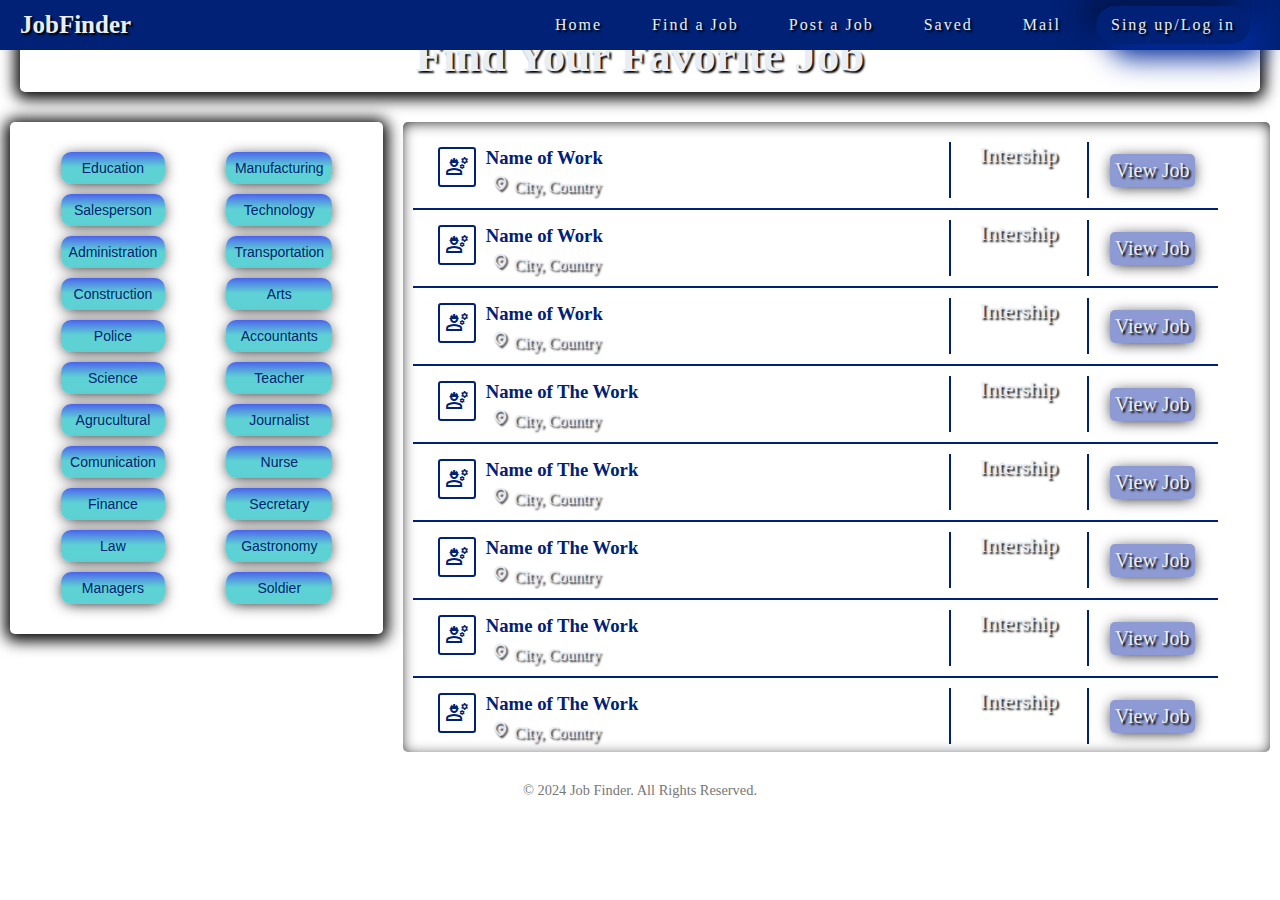
==== find.html @ 1820ea1d "..." ====
<!DOCTYPE html>
<html lang="en">
<head>
    <meta charset="UTF-8">
    <meta name="viewport" content="width=device-width, initial-scale=1.0">
    <title>JobFinder-Find A Job</title>
    <link rel="stylesheet" href="style.css">
    <link rel="stylesheet" href="https://fonts.googleapis.com/css2?family=Material+Symbols+Outlined:opsz,wght,FILL,GRAD@20..48,100..700,0..1,-50..200" />
</head>
<body>
    <nav class="navbar">
        <div class="logo">JobFinder</div>
        <div class="menu">
            <ul>
            <li><a href="/index.html">Home</a></li>
            <li><a href="/find.html">Find a Job</a></li>
            <li><a href="/post.html">Post a Job</a></li>
            <li><a href="/saved.html">Saved</a></li>
            <li><a href="/mails.html">Mail</a></li>
            <li class="sign-up"><a href="#">Sing up/Log in</a></li>
        
            </ul>
        </div>
    </nav>
    <section id="find-banner">
        <h1 class="banners-h1">Find Your Favorite Job</h1>
        <div class="main-find">
            <div class="find-left-side">
                <ul>
                <li>Education</li>
                <li>Salesperson</li>
                <li>Administration</li>
                <li>Construction</li>
                <li>Police</li>
                <li>Science</li>
                <li>Agrucultural</li>
                <li>Comunication</li>
                <li>Finance</li>
                <li>Law</li>
                <li>Managers</li>
            </ul>
            <ul>
                <li>Manufacturing</li>
                <li>Technology</li>
                <li>Transportation</li>
                <li>Arts</li>
                <li>Accountants</li>
                <li>Teacher</li>
                <li>Journalist</li>
                <li>Nurse</li>
                <li>Secretary</li>
                <li>Gastronomy</li>
                <li>Soldier</li>
            </ul>
            </div>
            <div class="find-rigth-side">
                <div class="find-box">
                    <div class="job-name">
                        <div class="find-job-logo">
                            <span class="material-symbols-outlined">
                                engineering
                                </span>
                        </div>
                        <div class="find-job-name">
                            <h3>Name of Work</h3>
                            <p class="where-job">
                                <span class="material-symbols-outlined">
                                    location_on
                                </span>City, Country
                            </p>
                        </div>
                        </div>
                        <hr>
                    <div class="job-kind">
                        <p>Intership</p>
                    </div>
                    <hr>
                    <div class="find-job-btn">
                        <a href="#">View Job</a>
                    </div>
                </div>

                <div class="find-box">
                    <div class="job-name">
                        <div class="find-job-logo">
                            <span class="material-symbols-outlined">
                                engineering
                                </span>
                        </div>
                        <div class="find-job-name">
                            <h3>Name of Work</h3>
                            <p class="where-job">
                                <span class="material-symbols-outlined">
                                    location_on
                                </span>City, Country
                            </p>
                        </div>
                        </div>
                        <hr>
                    <div class="job-kind">
                        <p>Intership</p>
                    </div>
                    <hr>
                    <div class="find-job-btn">
                        <a href="#">View Job</a>
                    </div>
                </div>

                <div class="find-box">
                    <div class="job-name">
                        <div class="find-job-logo">
                            <span class="material-symbols-outlined">
                                engineering
                                </span>
                        </div>
                        <div class="find-job-name">
                            <h3>Name of Work</h3>
                            <p class="where-job">
                                <span class="material-symbols-outlined">
                                    location_on
                                </span>City, Country
                            </p>
                        </div>
                        </div>
                        <hr>
                    <div class="job-kind">
                        <p>Intership</p>
                    </div>
                    <hr>
                    <div class="find-job-btn">
                        <a href="#">View Job</a>
                    </div>
                </div>

                <div class="find-box">
                    <div class="job-name">
                        <div class="find-job-logo">
                            <span class="material-symbols-outlined">
                                engineering
                                </span>
                        </div>
                        <div class="find-job-name">
                            <h3>Name of The Work</h3>
                            <p class="where-job">
                                <span class="material-symbols-outlined">
                                    location_on
                                </span>City, Country
                            </p>
                        </div>
                        </div>
                        <hr>
                    <div class="job-kind">
                        <p>Intership</p>
                    </div>
                    <hr>
                    <div class="find-job-btn">
                        <a href="#">View Job</a>
                    </div>
                </div>
                <div class="find-box">
                    <div class="job-name">
                        <div class="find-job-logo">
                            <span class="material-symbols-outlined">
                                engineering
                                </span>
                        </div>
                        <div class="find-job-name">
                            <h3>Name of The Work</h3>
                            <p class="where-job">
                                <span class="material-symbols-outlined">
                                    location_on
                                </span>City, Country
                            </p>
                        </div>
                        </div>
                        <hr>
                    <div class="job-kind">
                        <p>Intership</p>
                    </div>
                    <hr>
                    <div class="find-job-btn">
                        <a href="#">View Job</a>
                    </div>
                </div>
                <div class="find-box">
                    <div class="job-name">
                        <div class="find-job-logo">
                            <span class="material-symbols-outlined">
                                engineering
                                </span>
                        </div>
                        <div class="find-job-name">
                            <h3>Name of The Work</h3>
                            <p class="where-job">
                                <span class="material-symbols-outlined">
                                    location_on
                                </span>City, Country
                            </p>
                        </div>
                        </div>
                        <hr>
                    <div class="job-kind">
                        <p>Intership</p>
                    </div>
                    <hr>
                    <div class="find-job-btn">
                        <a href="#">View Job</a>
                    </div>
                </div>
                <div class="find-box">
                    <div class="job-name">
                        <div class="find-job-logo">
                            <span class="material-symbols-outlined">
                                engineering
                                </span>
                        </div>
                        <div class="find-job-name">
                            <h3>Name of The Work</h3>
                            <p class="where-job">
                                <span class="material-symbols-outlined">
                                    location_on
                                </span>City, Country
                            </p>
                        </div>
                        </div>
                        <hr>
                    <div class="job-kind">
                        <p>Intership</p>
                    </div>
                    <hr>
                    <div class="find-job-btn">
                        <a href="#">View Job</a>
                    </div>
                </div>
                <div class="find-box">
                    <div class="job-name">
                        <div class="find-job-logo">
                            <span class="material-symbols-outlined">
                                engineering
                                </span>
                        </div>
                        <div class="find-job-name">
                            <h3>Name of The Work</h3>
                            <p class="where-job">
                                <span class="material-symbols-outlined">
                                    location_on
                                </span>City, Country
                            </p>
                        </div>
                        </div>
                        <hr>
                    <div class="job-kind">
                        <p>Intership</p>
                    </div>
                    <hr>
                    <div class="find-job-btn">
                        <a href="#">View Job</a>
                    </div>
                </div>
                <div class="find-box">
                    <div class="job-name">
                        <div class="find-job-logo">
                            <span class="material-symbols-outlined">
                                engineering
                                </span>
                        </div>
                        <div class="find-job-name">
                            <h3>Name of The Work</h3>
                            <p class="where-job">
                                <span class="material-symbols-outlined">
                                    location_on
                                </span>City, Country
                            </p>
                        </div>
                        </div>
                        <hr>
                    <div class="job-kind">
                        <p>Intership</p>
                    </div>
                    <hr>
                    <div class="find-job-btn">
                        <a href="#">View Job</a>
                    </div>
                </div>
                <div class="find-box">
                    <div class="job-name">
                        <div class="find-job-logo">
                            <span class="material-symbols-outlined">
                                engineering
                                </span>
                        </div>
                        <div class="find-job-name">
                            <h3>Name of The Work</h3>
                            <p class="where-job">
                                <span class="material-symbols-outlined">
                                    location_on
                                </span>City, Country
                            </p>
                        </div>
                        </div>
                        <hr>
                    <div class="job-kind">
                        <p>Intership</p>
                    </div>
                    <hr>
                    <div class="find-job-btn">
                        <a href="#">View Job</a>
                    </div>
                </div>

            </div>
        </div>
    </section>
    <footer>
        <p>&copy; 2024 Job Finder. All Rights Reserved.</p>
    </footer>
</body>
</html>
---- style.css ----
@import url('https://fonts.googleapis.com/css2?family=Arvo:ital,wght@0,400;0,700;1,400;1,700&family=Kameron:wght@400..700&display=swap');

:root{
    --blue: #002175;
    --violetBlue: #072be6;
    --violet: #a485fa;
    --white: #e9eef5;
    --azurre: #09f0f0;

    --kameron: font-family: "Kameron", serif;
    --arvo: font-family: "Arvo", serif;
    --text-shadow:  2px 2px 2px #000;

}
*{
    margin: 0;
    padding: 0;
    box-sizing: border-box;
    
}
li{
    list-style: none;
}
a{
    text-decoration: none;
}
.navbar{
    display: flex;
    position: fixed;
    top: 0;
    justify-content: space-between;
    background-color: var(--blue);
    width: 100vw;
    color: var(--white);
    padding: 20px;
    font-family: var(--kameron);
    align-items: center;
    height: 50px;

    
}
.logo{
    font-weight: 700;
    font-family: var(--arvo);
    font-size: 25px;
    text-shadow: var(--text-shadow);
}

.menu ul{
    display: flex;
    color: var(--white);
}
.menu ul li{
    margin: 10px;
    padding: 10px;
}
.menu ul li a{
    color: var(--white);
    text-shadow: var(--text-shadow);
    margin: 5px;
    letter-spacing: 2px;

}
.menu ul li a:hover{
    cursor: pointer;
    color: var(--violet);
}
.sign-up{

    border-radius: 30px;
    box-shadow:  -14px -14px 28px #00154b,
             14px 14px 28px #002d9f;

}
.sign-up:hover{
    background: #041e9e;
}
.banners-h1{
    font-size: 45px;
    color: var(--white);
    text-shadow: var(--text-shadow);
    font-family: var(--arvo);
    margin: 20px;
    padding: 10px;
    box-shadow: 0px 2px 15px 5px #000000;
    border-radius: 5px;
    text-align: center;
}

#banner{
    background:  linear-gradient(0deg, rgba(34,193,195,0.7339901477832512) 53%, rgba(7,43,230,0.7105217086834734) 99%), url(/assets/job-search-in-newspaper-vector.jpeg);
    background-repeat: no-repeat;
    background-position: center;
    background-size: cover;
    padding: 80px;
    text-align: center;
    align-items: center;
    height: 100%;
}
.main-banner{
    margin: 30px;
    padding: 100px;
    box-shadow: 0px 2px 15px 5px #000000;
    border-radius: 5px;
    height: 650px;
}
.main-banner p{
   font-family: var(--kameron);
   font-size: 22px;
   color: var(--blue);
   align-items: center;
   text-align: justify;

}
.main-banner h1{
    font-size: 80px;
    color: var(--white);
    text-shadow: var(--text-shadow);
    font-family: var(--arvo);
}
.banner-form{
    display: flex;
}
form{
    background: var(--violet);
    margin: 30px;
    padding: 20px;
    box-shadow: inset 0px 2px 15px 5px #000000;
    border-radius: 5px;
    color: var(--white);
    width: 450px;
    height: 280px;
    
}
form h2{
    font-family: var(--kameron);
    font-size: 35px;
    padding: 10px;
    text-shadow: var(--text-shadow);

}
.form{
    outline: none;
    border: none;
    margin: 20px;
    padding: 10px;
    color: var(--blue);
    background-color: var(--white);
    box-shadow: inset 0px 2px 15px -3px #000000;
    border-radius: 10px;
    width: 80%;
}
button{
    background: transparent;
    border: none;
    outline: none;
}
.form-btn{
    padding: 10px;
    border-radius: 10px;
    box-shadow:  -14px -14px 28px #6955a0,
             14px 14px 28px #dfb5ff;
             background: var(--violet);
    
}
.form-btn:hover{
    background: #67539f;
    cursor: pointer;
}
.form-btn a{
    color: var(--blue);
}
.form-btn a:hover{
    color: var(--white);
}
.dream-job{
    margin: 10px;
    padding: 10px;
    box-shadow: 0px 2px 15px -3px #000000;
    width: 700px;
}
.dream-job h2{
    color: var(--white);
    text-shadow: var(--text-shadow);
    font-family: var(--arvo);
}
.dream-form-box{
    display: flex;
    justify-content: center;
    text-align: center;
}
.dream-form-box img{
    width: 35px;
    height: 35px;
    margin: 5px;
    padding: 5px;
    background:radial-gradient(circle, rgba(233,238,245,0.7713414634146342) 58%, rgba(164,133,250,1) 100%);
    border-radius: 5px;
    box-shadow: 0px 2px 15px -3px #000000;;
}
.dream-form{
    outline: none;
    border: none;
    margin: 5px;
    padding: 5px;
    color: var(--blue);
    background-color: var(--white);
    box-shadow: inset 0px 2px 15px -3px #000000;
    border-radius: 10px;
    width: 450px;
    height: 35px;
}
.dream-form button{
    margin: 20px;
}
.dream-btn{
    box-shadow:  -2px -2px 8px #069a9a,
             2px 2px 8px #0cffff;
    margin: 50px;
    padding: 5px;
    color: var(--white);
    font-size: 20px;
}
#container{
    background:  linear-gradient(0deg, rgba(34,193,195,0.7339901477832512) 53%, rgba(7,43,230,0.7105217086834734) 99%), url(/assets/find-a-job.avif);
    background-repeat: repeat;
    height: 100%;
    padding: 50px;
    justify-content: center;
    align-items: center;
    text-emphasis: center;
    width: 100vw;
    }





.main-find{
    display: flex;
    justify-content: space-between;
}
.find-left-side{
    width: 30%;
    margin: 10px;
    padding: 20px;
    height: 100%;
   display: flex;
   justify-content: space-around;
   box-shadow: 0px 2px 15px 5px #000000;
   border-radius: 5px;
}
.find-left-side ul li{
    color: var(--blue);
    text-align: center;
    font-size: 20px;
    margin: 10px;
    padding: 8px;
    border-radius: 10px;
    font-family: Verdana, Geneva, Tahoma, sans-serif;
    font-size: 14px;
    cursor: pointer;
    box-shadow: 0px 2px 15px -3px #000000;
    background: linear-gradient(0deg, rgba(34,193,195,0.7339901477832512) 53%, rgba(7,43,230,0.7105217086834734) 99%);
    
}
.find-rigth-side{
    width: 70%;
    margin: 10px;
    height: 70vh;
    border-radius: 5px;
    justify-content: center;
    align-items: center;
    box-shadow: inset  0px 2px 15px -3px #000000;
    overflow: scroll;
    padding: 10px;
}
.find-box{
    display: flex;
    border-bottom: 2px solid var(--blue);
    width: 95%;
    justify-content: space-between;
    padding: 10px 20px;
}
hr{
    border: 1px solid var(--blue) ;
}
.job-name{
    display: flex;
    
}
.find-job-logo{
    margin: 5px;
    padding: 5px;
    border: 2px solid var(--blue);
    color: var(--blue);
    border-radius: 3px;
    height: 40px;
}
.find-job-name{
    width: 450px;
}
.find-job-name h3{
    color: var(--blue);
    font-family: var(--kameron);
    margin: 5px;
}
.where-job{
    color: var(--white);
    margin: 0 0 2px 5px;
    text-shadow: var(--text-shadow);
}
.where-job span{
    font-size: 18px;
    align-items: center;
    padding: 0 5px;

}
.job-kind{
     color: var(--white);
     text-shadow: var(--text-shadow);
     font-size: 22px;
     width: 100px;
     text-align: center;

}
.find-job-btn{
    text-shadow: var(--text-shadow);
    font-size: 20px;
    margin: auto 3px;
    box-shadow:  0px 2px 15px -3px #000000;
    padding: 5px;
    background-color: #041e9e73;
    border-radius: 5px;
    text-align: center;
}
.find-job-btn a{
    color: var(--white);
}



#post-banner{
    background:  linear-gradient(0deg, rgba(34,193,195,0.7339901477832512) 53%, rgba(7,43,230,0.7105217086834734) 99%), url(/assets/find-a-job.avif);
    height: 100%;
    padding: 50px;
    justify-content: center;
    align-items: center;
    text-emphasis: center;
    width: 100%;
}

.post-content{
    display: flex;
    justify-content: center;
}
.post-form{
    height: 100%;
}
label {
    display: block;
    margin-bottom: 8px;
    font-weight: bold;
}
input, textarea, select {
    width: 100%;
    padding: 10px;
    margin-bottom: 15px;
    border: 1px solid #ccc;
    border-radius: 5px;
}
textarea {
    height: 188px;
    resize: none;
}
.btn-submit {
    display: block;
    width: 100%;
    padding: 15px;
    background-color: var(--blue);
    color: white;
    border: none;
    border-radius: 5px;
    cursor: pointer;
    font-size: 18px;
}
.btn-submit:hover {
    background-color: var(--violet);
}





    .saved-jobs-content{
        display: flex;
        width: 100%;
        border: 1px solid black;
    }

    .job-listings{
        width: 100%;
        padding: 1rem;
        border-radius: 5px;
        box-shadow: 0 0 10px rgba(0,0,0,0.1);
    }

    .job-item {
        padding: 1rem;
        border-bottom: 1px solid #ddd;
        width: 100%;
        height: 100px;
        display: flex;
        align-items: center;
        justify-content: space-between;
    }
    .job-item > *{
        width: 150px;
        padding: 10px 30px;
    }
    .job-item:last-child {
        border-bottom: none;
    }

    .job-item button {
        background-color: var(--blue);
        color: white;
        border: none;
        padding: 0.5rem 1rem;
        cursor: pointer;
        border-radius: 5px;
        float: right;
        width: 100px;
        text-transform: capitalize;
    }

  






  
   

    .p {
        color: 222;
        line-height: 1.5;
        padding: 0 20px;
        margin: 5px;
    }

    .job-details {
        padding: 15px;
        border-radius: 5px;
        margin-bottom: 20px;
        width: 50%;
    }

    .job-details p {
        margin: 5px 0;
    }
    .mail-message{
        height: 150px;
    }
    .btn {
        display: inline-block;
        padding: 10px 20px;
        background-color: var(--blue);
        color: white;
        text-decoration: none;
        border-radius: 5px;
    }

    .btn:hover {
        background-color: #45a049;
    }










    footer {
        margin-top: 20px;
        font-size: 0.9em;
        color: #777;
        text-align: center;
    }
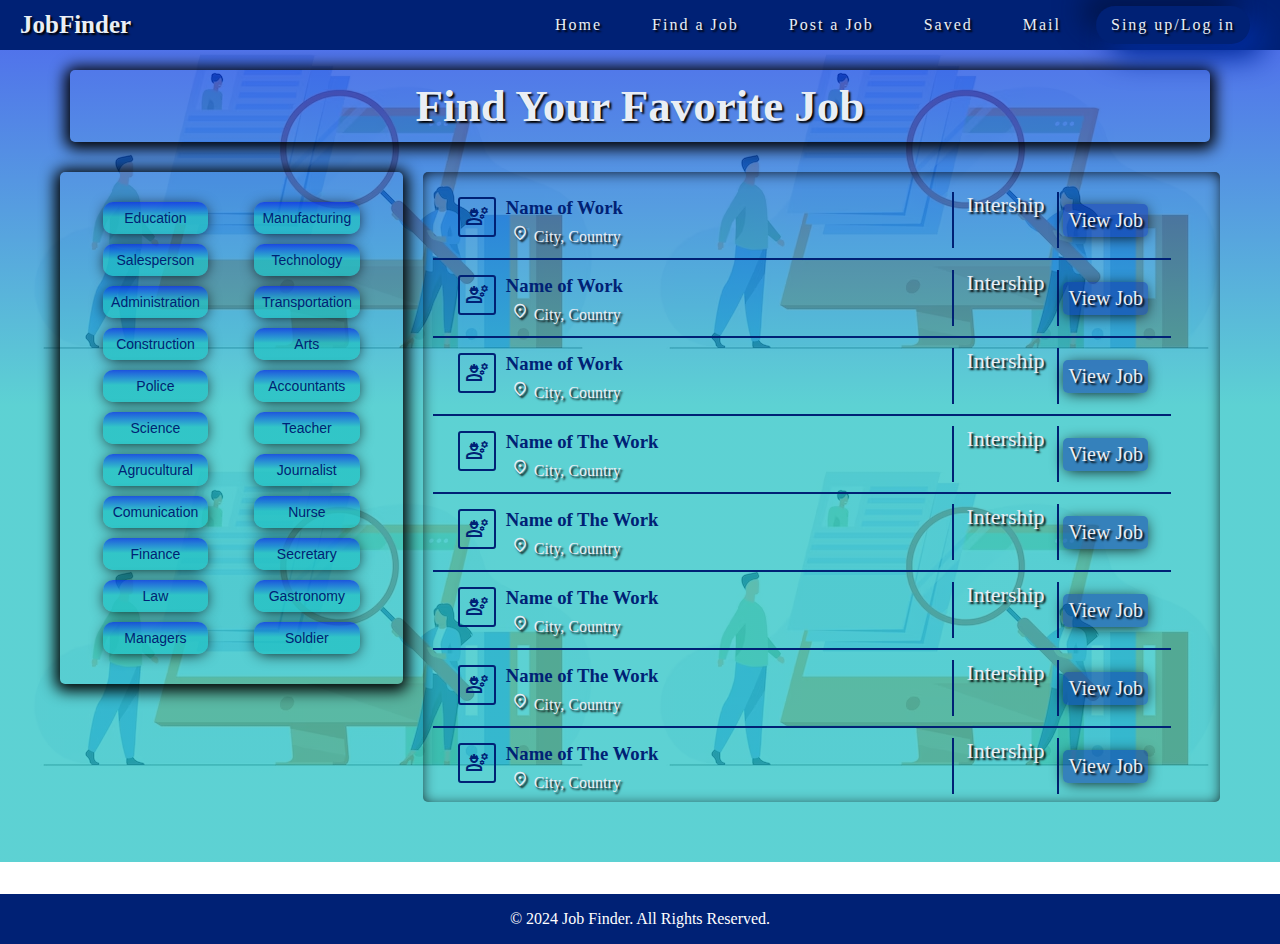
==== commit 5a894de3: "..." ====
--- a/find.html
+++ b/find.html
@@ -17,12 +17,12 @@
             <li><a href="/post.html">Post a Job</a></li>
             <li><a href="/saved.html">Saved</a></li>
             <li><a href="/mails.html">Mail</a></li>
-            <li class="sign-up"><a href="#">Sing up/Log in</a></li>
+            <li class="sign-up"><a href="/sign-in.html">Sing up/Log in</a></li>
         
             </ul>
         </div>
     </nav>
-    <section id="find-banner">
+    <section id="container">
         <h1 class="banners-h1">Find Your Favorite Job</h1>
         <div class="main-find">
             <div class="find-left-side">
--- a/style.css
+++ b/style.css
@@ -88,7 +88,7 @@
     text-align: center;
 }
 
-#banner{
+#banner, .container{
     background:  linear-gradient(0deg, rgba(34,193,195,0.7339901477832512) 53%, rgba(7,43,230,0.7105217086834734) 99%), url(/assets/job-search-in-newspaper-vector.jpeg);
     background-repeat: no-repeat;
     background-position: center;
@@ -341,15 +341,6 @@
 
 
 
-#post-banner{
-    background:  linear-gradient(0deg, rgba(34,193,195,0.7339901477832512) 53%, rgba(7,43,230,0.7105217086834734) 99%), url(/assets/find-a-job.avif);
-    height: 100%;
-    padding: 50px;
-    justify-content: center;
-    align-items: center;
-    text-emphasis: center;
-    width: 100%;
-}
 
 .post-content{
     display: flex;
@@ -475,7 +466,99 @@
     }
 
     .btn:hover {
-        background-color: #45a049;
+        background-color: var(--violet);
+    }
+
+
+
+    table {
+        width: 100%;
+        height: 70vh;
+        border-collapse: collapse;
+    }
+
+    table th, table td {
+        text-align: left;
+        padding: 10px;
+        border-bottom: 1px solid #ddd;
+    }
+
+    table th {
+       font-size: 20px;
+
+    }
+
+    .email-actions {
+        text-align: right;
+        margin: 1rem 0;
+    }
+
+    .email-actions button {
+        background-color: var(--blue);
+        color: white;
+        border: none;
+        padding: 10px 20px;
+        margin-left: 10px;
+        cursor: pointer;
+        border-radius: 5px;
+    }
+
+    .email-actions button:hover {
+        background-color: var(--violet);
+    }
+
+
+
+
+
+
+
+   .s-content{
+    display: flex;
+    flex-direction: column;
+   }
+
+    .s-form {
+        display: flex;
+        flex-direction: column;
+        gap: 15px;
+        height: auto;
+    }
+
+    input[type="text"],
+    input[type="email"],
+    input[type="password"],
+    input[type="submit"] {
+        padding: 10px;
+        border-radius: 5px;
+        border: 1px solid #ddd;
+        font-size: 1rem;
+    }
+
+    input[type="submit"] {
+        background-color: var(--blue);
+        color: white;
+        cursor: pointer;
+        border: none;
+    }
+
+    input[type="submit"]:hover {
+        background-color: var(--violet);
+    }
+
+    .switch-forms {
+        text-align: center;
+        margin-top: 10px;
+    }
+
+    .switch-forms a {
+        color: var(--blue);
+        text-decoration: none;
+        font-weight: bold;
+    }
+
+    .switch-forms a:hover {
+        text-decoration: underline;
     }
 
 
@@ -488,8 +571,9 @@
 
 
     footer {
-        margin-top: 20px;
-        font-size: 0.9em;
-        color: #777;
+        margin-top: 2rem;
         text-align: center;
+        padding: 1rem;
+        background-color: var(--blue);
+        color: white;
     }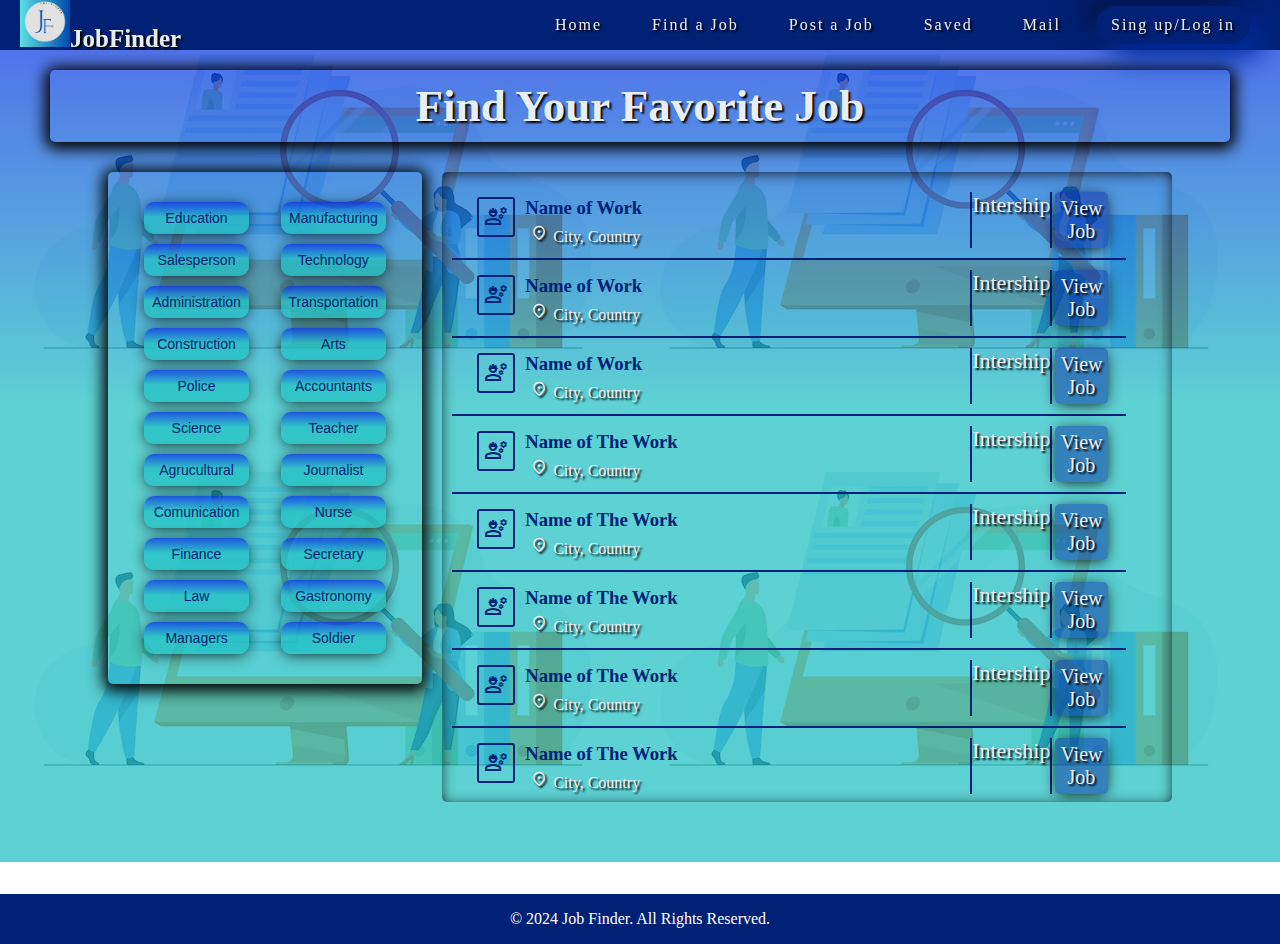
==== commit 8d0c4bec: "..." ====
--- a/find.html
+++ b/find.html
@@ -5,11 +5,12 @@
     <meta name="viewport" content="width=device-width, initial-scale=1.0">
     <title>JobFinder-Find A Job</title>
     <link rel="stylesheet" href="style.css">
-    <link rel="stylesheet" href="https://fonts.googleapis.com/css2?family=Material+Symbols+Outlined:opsz,wght,FILL,GRAD@20..48,100..700,0..1,-50..200" />
+    <link rel="stylesheet" href="https://fonts.googleapis.com/css2?family=Material+Symbols+Outlined:opsz,wght,FILL,GRAD@20..48,100..700,0..1,-50..200"/>
+    <link rel="icon" type="image/jpg" sizes="16x16" href="/icon.jpg">
 </head>
 <body>
     <nav class="navbar">
-        <div class="logo">JobFinder</div>
+        <div class="logo"><img src="icon.jpg" width="50" alt="">JobFinder</div>
         <div class="menu">
             <ul>
             <li><a href="/index.html">Home</a></li>
--- a/style.css
+++ b/style.css
@@ -17,7 +17,6 @@
     margin: 0;
     padding: 0;
     box-sizing: border-box;
-    
 }
 li{
     list-style: none;
@@ -77,6 +76,7 @@
     background: #041e9e;
 }
 .banners-h1{
+    width: 100%;
     font-size: 45px;
     color: var(--white);
     text-shadow: var(--text-shadow);
@@ -227,6 +227,8 @@
     background-repeat: repeat;
     height: 100%;
     padding: 50px;
+    display: flex;
+    flex-direction: column;
     justify-content: center;
     align-items: center;
     text-emphasis: center;
@@ -235,7 +237,7 @@
 
 
 
-
+/*find-a-job*/
 
 .main-find{
     display: flex;
@@ -340,7 +342,7 @@
 }
 
 
-
+/*post-a-job*/
 
 .post-content{
     display: flex;
@@ -382,12 +384,15 @@
 
 
 
-
+/*saved*/
 
     .saved-jobs-content{
         display: flex;
         width: 100%;
-        border: 1px solid black;
+        box-shadow: 2px 2px 5px #222;
+        background: #002d9f81;
+        color: var(--white);
+        text-shadow: 1px 1px 1px #222;   
     }
 
     .job-listings{
@@ -434,7 +439,7 @@
 
 
   
-   
+   /*opened-mail*/
 
     .p {
         color: 222;
@@ -453,14 +458,31 @@
     .job-details p {
         margin: 5px 0;
     }
+    .mail{
+        box-shadow: 2px 2px 5px #222;
+        margin: 50px;
+        padding: 40px;
+        background: #002d9f81;
+        color: #fff;
+        text-shadow: 1px 1px 1px #222;
+        font-weight: 200;
+        font-family: Verdana, Geneva, Tahoma, sans-serif;
+    }
     .mail-message{
-        height: 150px;
+        margin: 10px;
+        padding: 10px;
+        height: auto;
+        min-height: 150px;
+        box-shadow: inset -1px 1px 5px #222;
+        background: #e9eef5;
+        color: #222;
+        text-shadow: none;
     }
     .btn {
         display: inline-block;
         padding: 10px 20px;
         background-color: var(--blue);
-        color: white;
+        color: var(--white);
         text-decoration: none;
         border-radius: 5px;
     }
@@ -469,18 +491,26 @@
         background-color: var(--violet);
     }
 
-
+/*mails*/
 
     table {
         width: 100%;
         height: 70vh;
         border-collapse: collapse;
+        background: #002d9f81;
+        padding: 30px;
+        margin: 50px;
+        box-shadow: 2px 2px 5px #222;
+        width: 93%;
+        align-self: center;
+        color: var(--white);
+        text-shadow: 1px 1px 1px #222;
     }
 
     table th, table td {
         text-align: left;
         padding: 10px;
-        border-bottom: 1px solid #ddd;
+        border-bottom: 1px solid #222;
     }
 
     table th {
@@ -506,12 +536,28 @@
     .email-actions button:hover {
         background-color: var(--violet);
     }
-
-
-
-
-
-
+    .mails-btn{
+    display: block;
+    width: 100%;
+    padding: 15px;
+    background-color: var(--blue);
+    color: var(--white);
+    border: none;
+    border-radius: 5px;
+    cursor: pointer;
+    font-size: 18px;
+    }
+    .mails-btn a{
+        color: var(--white);
+    }
+    .mails-btn:hover {
+    background-color: var(--violet);
+    }
+
+
+
+
+/*signup-login*/
 
    .s-content{
     display: flex;
@@ -569,7 +615,7 @@
 
 
 
-
+/*footer*/
     footer {
         margin-top: 2rem;
         text-align: center;
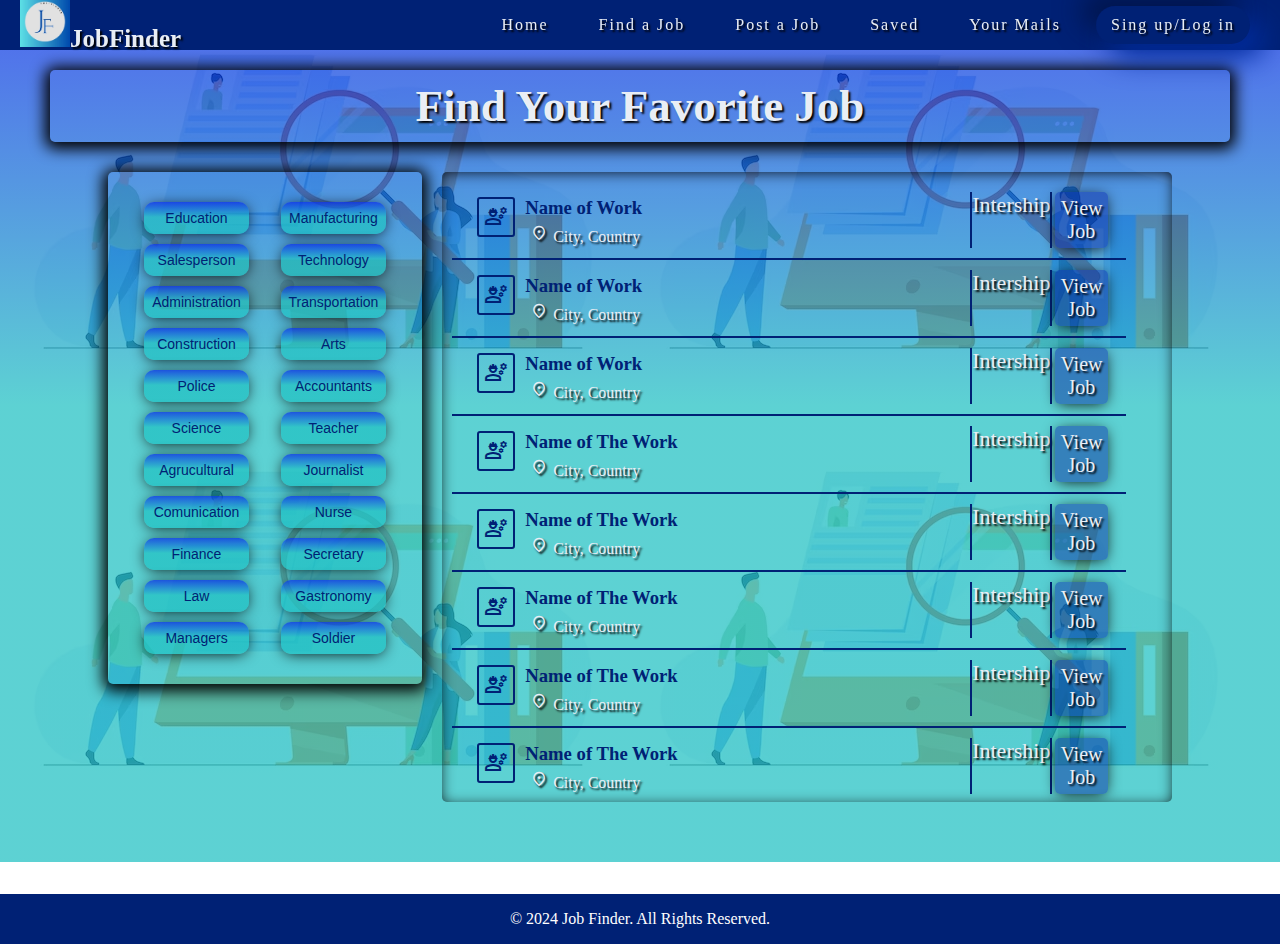
==== commit b48cc8a9: "..." ====
--- a/find.html
+++ b/find.html
@@ -17,7 +17,7 @@
             <li><a href="/find.html">Find a Job</a></li>
             <li><a href="/post.html">Post a Job</a></li>
             <li><a href="/saved.html">Saved</a></li>
-            <li><a href="/mails.html">Mail</a></li>
+            <li><a href="/mails.html">Your Mails</a></li>
             <li class="sign-up"><a href="/sign-in.html">Sing up/Log in</a></li>
         
             </ul>
--- a/style.css
+++ b/style.css
@@ -81,7 +81,7 @@
     color: var(--white);
     text-shadow: var(--text-shadow);
     font-family: var(--arvo);
-    margin: 20px;
+    margin: 20px 10px;
     padding: 10px;
     box-shadow: 0px 2px 15px 5px #000000;
     border-radius: 5px;
@@ -130,12 +130,12 @@
     border-radius: 5px;
     color: var(--white);
     width: 450px;
-    height: 280px;
+    height: 300px;
     
 }
 form h2{
     font-family: var(--kameron);
-    font-size: 35px;
+    font-size: 25px;
     padding: 10px;
     text-shadow: var(--text-shadow);
 
